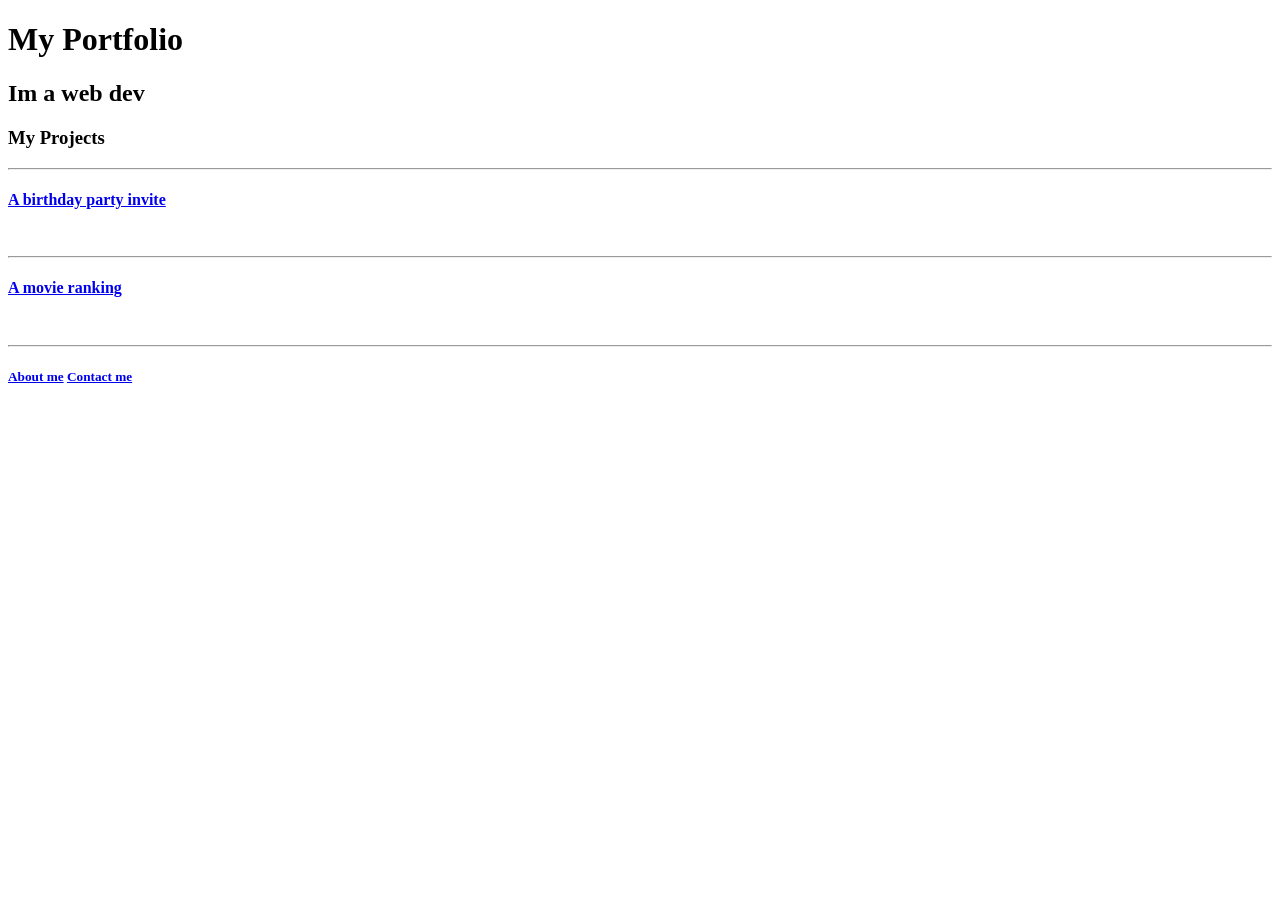
==== index.html @ bbc3daa2 "Add files via upload" ====
<!DOCTYPE html>
<html lang="en">
<head>
    <meta charset="UTF-8">
    <meta name="viewport" content="width=device-width, initial-scale=1.0">
    <title>Portfolio</title>
</head>
<body>
    <h1>My Portfolio</h1>
    <h2>Im a web dev</h2>
    <h3>My Projects</h3>
    <hr>
    <h4><a href="public/birthday-invite.html">A birthday party invite</a></h4>
    <img src="assets/images/birthday-invite.png" alt="" height="200">
    <hr>
    <h4><a href="public/movie-ranking.html">A movie ranking</a></h4>
    <img src="assets/images/movie-ranking.png" alt="" height="200">
    <hr>
    <h5><a href="public/about.html">About me</a> <a href="public/contact.html">Contact me</a></h5>
</body>
</html>
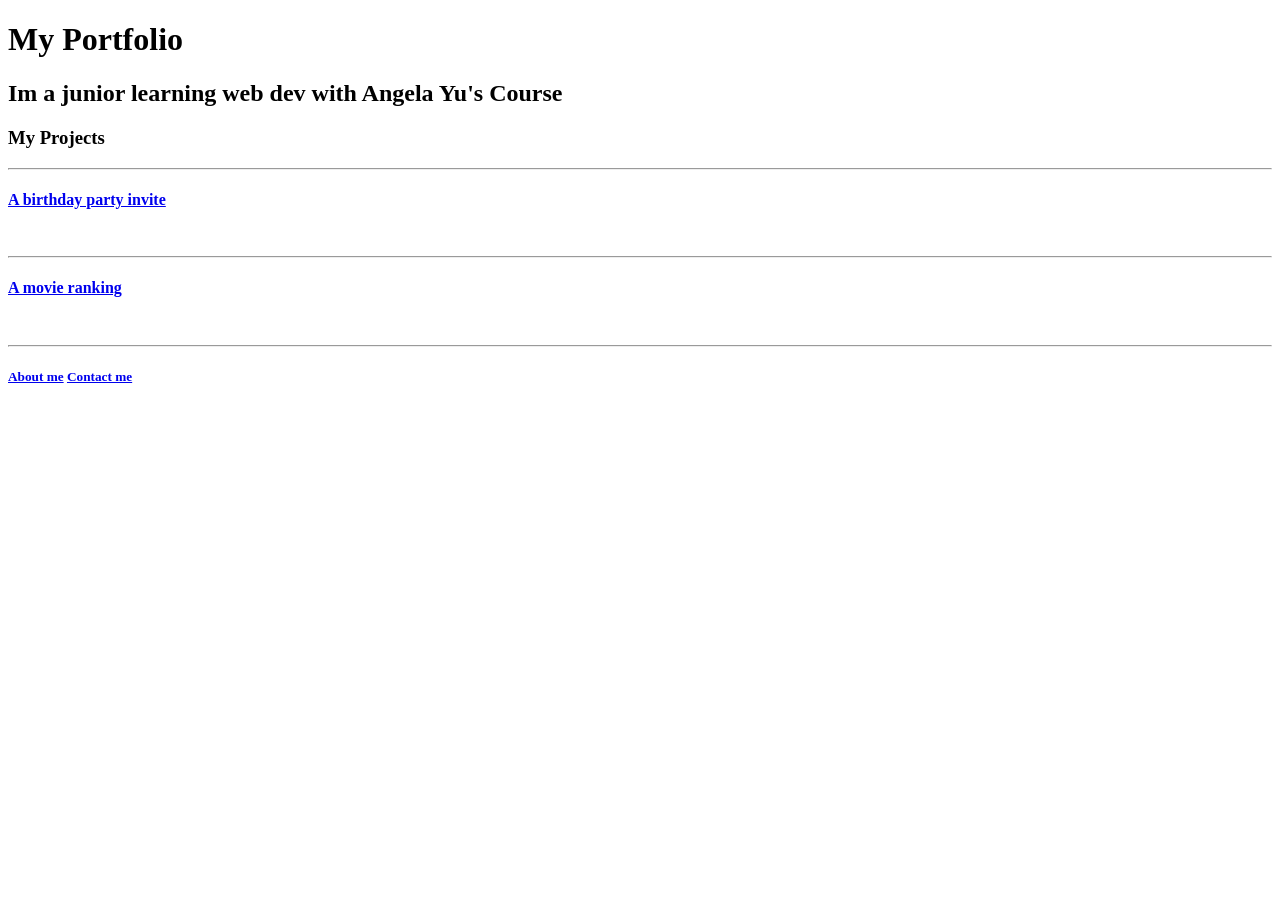
==== commit a710dcc2: "Update index.html" ====
--- a/index.html
+++ b/index.html
@@ -3,11 +3,11 @@
 <head>
     <meta charset="UTF-8">
     <meta name="viewport" content="width=device-width, initial-scale=1.0">
-    <title>Portfolio</title>
+    <title>Elouan's Portfolio</title>
 </head>
 <body>
     <h1>My Portfolio</h1>
-    <h2>Im a web dev</h2>
+    <h2>Im a junior learning web dev with Angela Yu's Course</h2>
     <h3>My Projects</h3>
     <hr>
     <h4><a href="public/birthday-invite.html">A birthday party invite</a></h4>
@@ -18,4 +18,4 @@
     <hr>
     <h5><a href="public/about.html">About me</a> <a href="public/contact.html">Contact me</a></h5>
 </body>
-</html>+</html>
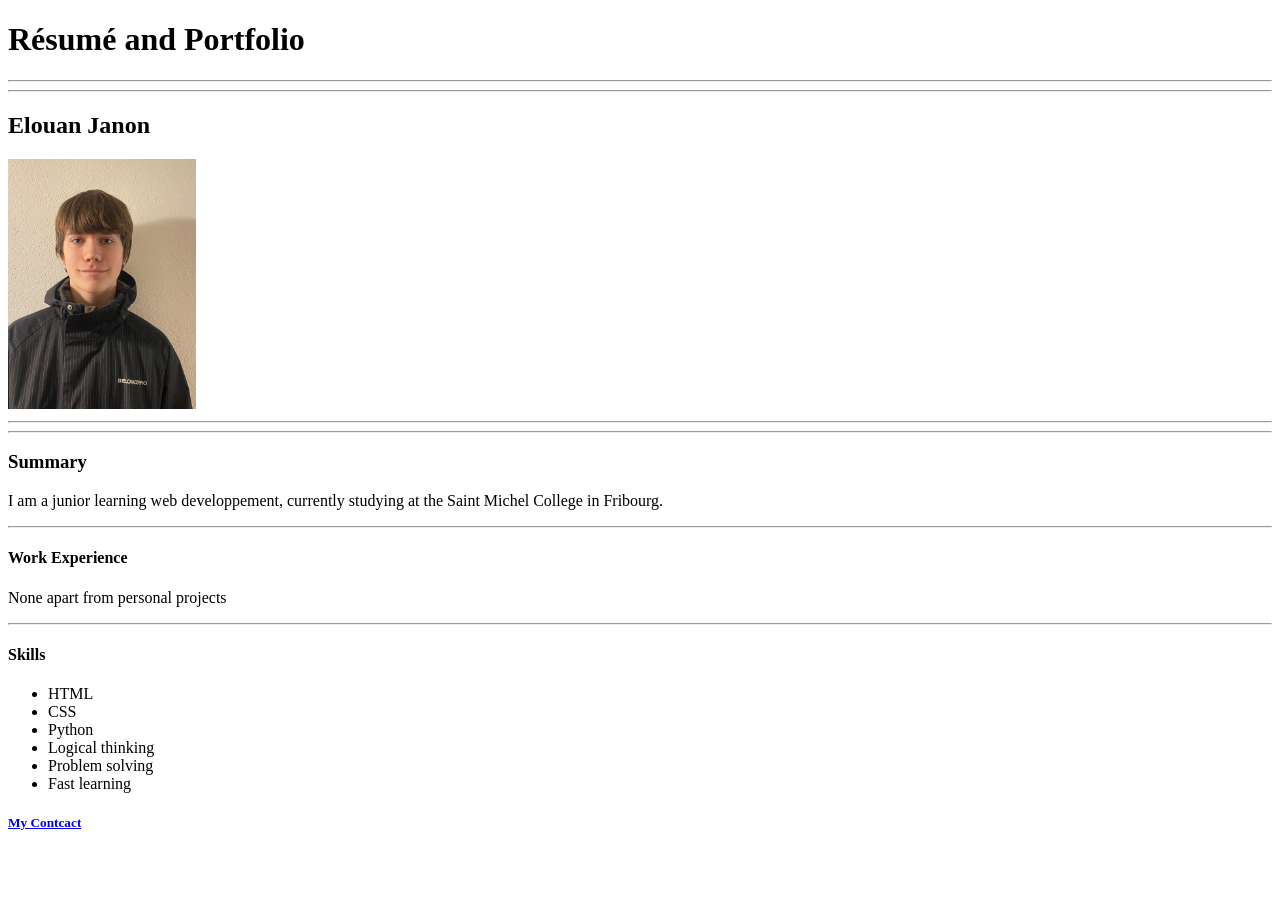
==== commit f6b714a0: "Add files via upload" ====
--- a/index.html
+++ b/index.html
@@ -6,16 +6,28 @@
     <title>Elouan's Portfolio</title>
 </head>
 <body>
-    <h1>My Portfolio</h1>
-    <h2>Im a junior learning web dev with Angela Yu's Course</h2>
-    <h3>My Projects</h3>
+    <h1>Résumé and Portfolio</h1>
+    <hr><hr>
+    <h2>Elouan Janon</h2>
+    <img src="assets/images/Elouan_10e605338a.jpg" alt="Elouan Janon" height="250">
+    <hr><hr>
+    <h3 style="margin-left: auto;">Summary</h3>
+    <p>
+        I am a junior learning web developpement, currently studying at the Saint Michel College in Fribourg.
+    </p>
     <hr>
-    <h4><a href="public/birthday-invite.html">A birthday party invite</a></h4>
-    <img src="assets/images/birthday-invite.png" alt="" height="200">
+    <h4>Work Experience</h4>
+    <p>None apart from personal projects</p>
     <hr>
-    <h4><a href="public/movie-ranking.html">A movie ranking</a></h4>
-    <img src="assets/images/movie-ranking.png" alt="" height="200">
-    <hr>
-    <h5><a href="public/about.html">About me</a> <a href="public/contact.html">Contact me</a></h5>
+    <h4>Skills</h4>
+    <ul>
+        <li>HTML</li>
+        <li>CSS</li>
+        <li>Python</li>
+        <li>Logical thinking</li>
+        <li>Problem solving</li>
+        <li>Fast learning</li>
+    </ul>
+    <h5><a href="public/contact.html">My Contcact</a></h5>
 </body>
-</html>
+</html>
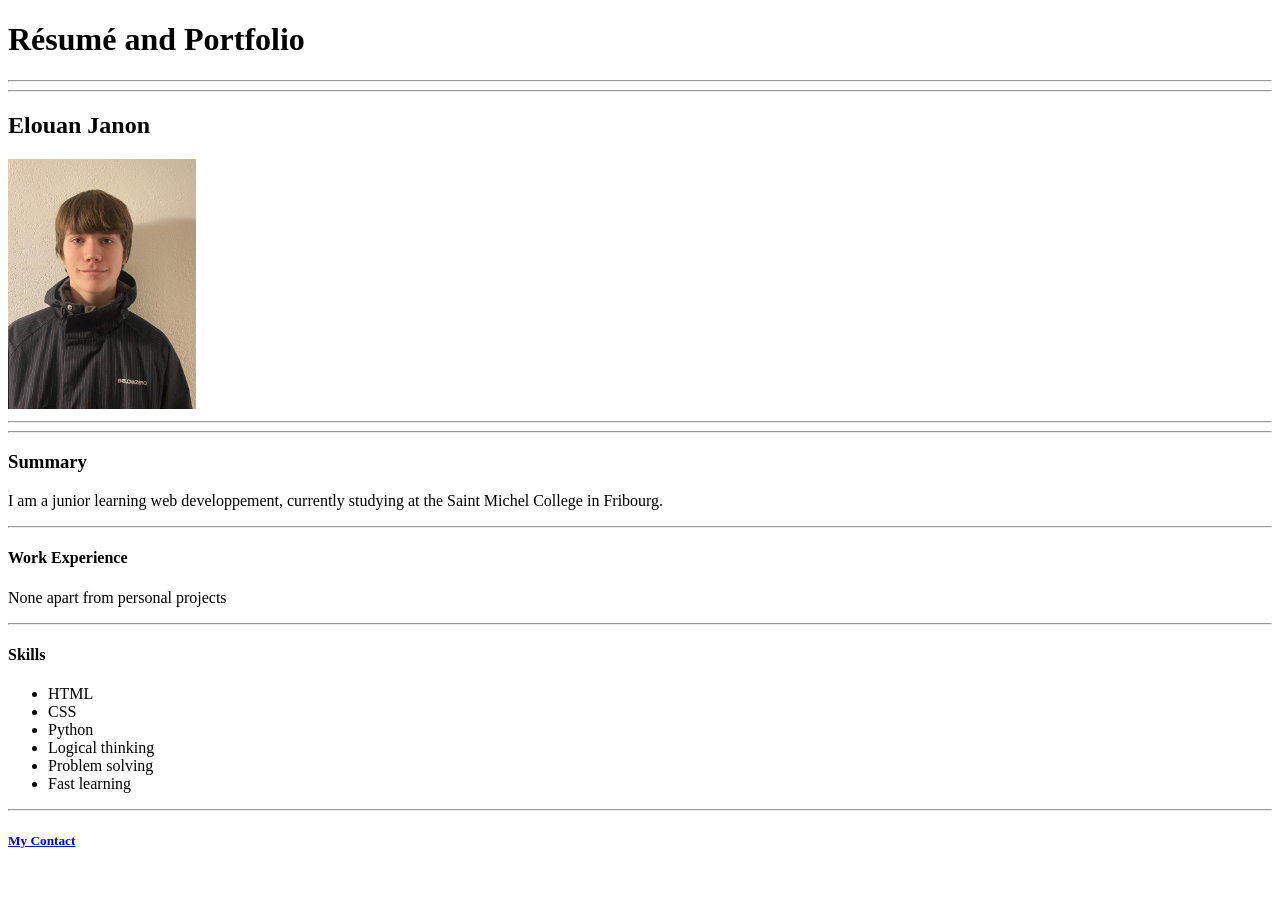
==== commit 66becec4: "Update index.html" ====
--- a/index.html
+++ b/index.html
@@ -28,6 +28,7 @@
         <li>Problem solving</li>
         <li>Fast learning</li>
     </ul>
-    <h5><a href="public/contact.html">My Contcact</a></h5>
+    <hr>
+    <h5><a href="public/contact.html">My Contact</a></h5>
 </body>
-</html>+</html>
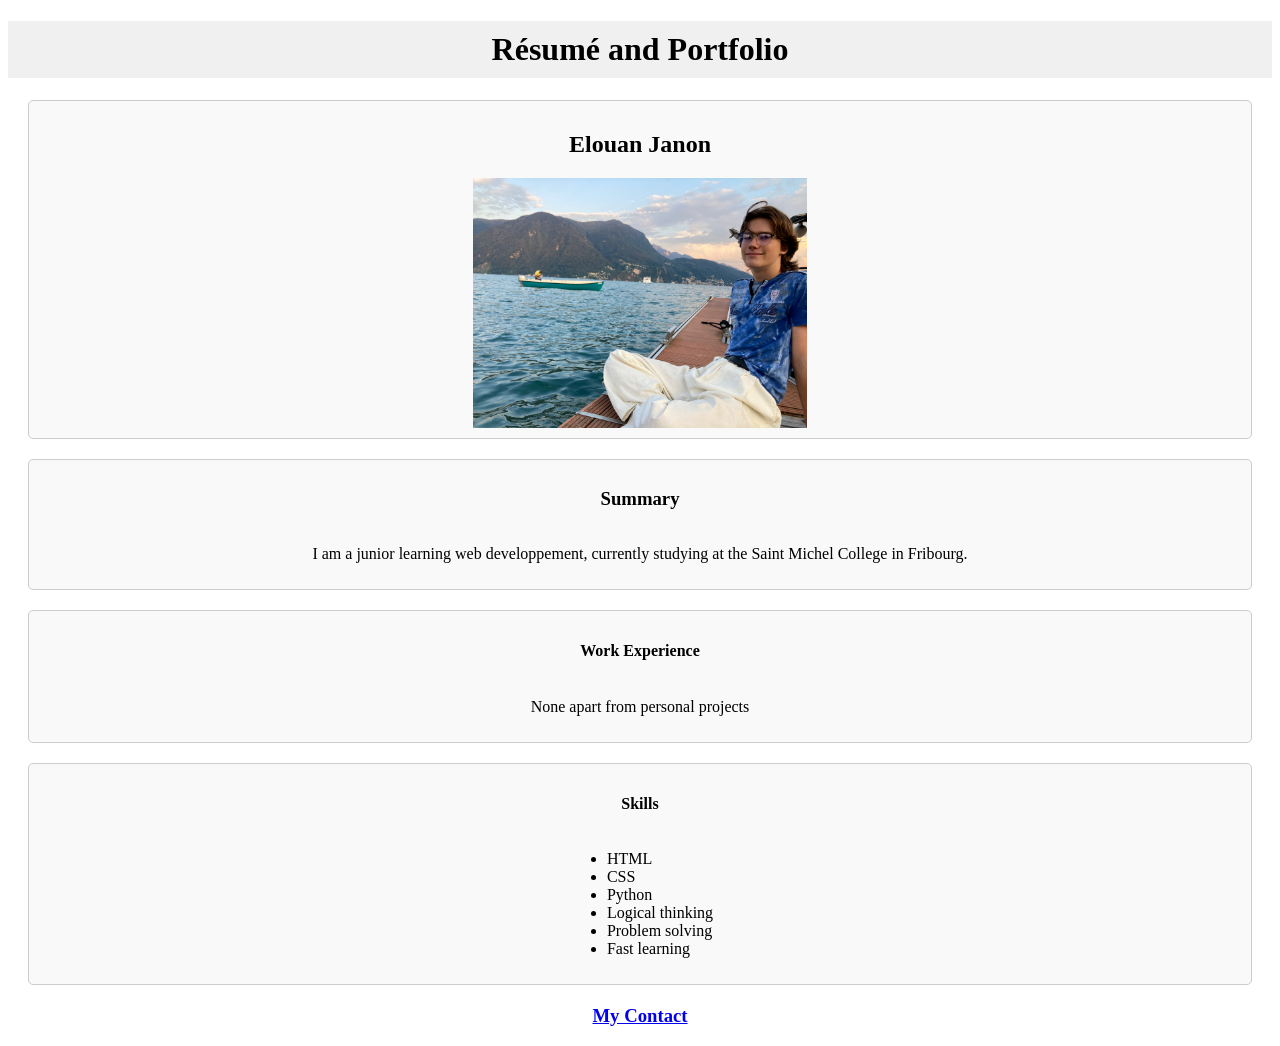
==== commit 881199cb: "Ajout d’images, nouveau script et mise à jour des pages HTML" ====
--- a/index.html
+++ b/index.html
@@ -4,21 +4,26 @@
     <meta charset="UTF-8">
     <meta name="viewport" content="width=device-width, initial-scale=1.0">
     <title>Elouan's Portfolio</title>
+    <link rel="stylesheet" href="styles.css">
+    <script src="script.js"></script>
 </head>
 <body>
-    <h1>Résumé and Portfolio</h1>
-    <hr><hr>
+    <h1 id="title">Résumé and Portfolio</h1>
+    <div class="maindivs">
     <h2>Elouan Janon</h2>
-    <img src="assets/images/Elouan_10e605338a.jpg" alt="Elouan Janon" height="250">
-    <hr><hr>
-    <h3 style="margin-left: auto;">Summary</h3>
+    <img src="assets/images/Eloudelulu.png" alt="Elouan Janon" height="250">
+    </div>
+    <div class="maindivs">
+    <h3>Summary</h3>
     <p>
         I am a junior learning web developpement, currently studying at the Saint Michel College in Fribourg.
     </p>
-    <hr>
+    </div>
+    <div class="maindivs">
     <h4>Work Experience</h4>
     <p>None apart from personal projects</p>
-    <hr>
+    </div>
+    <div class="maindivs">
     <h4>Skills</h4>
     <ul>
         <li>HTML</li>
@@ -28,7 +33,7 @@
         <li>Problem solving</li>
         <li>Fast learning</li>
     </ul>
-    <hr>
-    <h5><a href="public/contact.html">My Contact</a></h5>
+    </div>
+    <h3 id="contact"><a href="public/contact.html">My Contact</a></h3>
 </body>
 </html>
--- a/styles.css
+++ b/styles.css
@@ -0,0 +1,30 @@
+#title {
+    text-align: center;
+    padding: 10px;
+    background-color: #f0f0f0;
+}
+
+.maindivs {
+    margin: 20px;
+    padding: 10px;
+    border: 1px solid #ccc;
+    border-radius: 5px;
+    background-color: #f9f9f9;
+    display: flex;
+    flex-direction: column;
+    align-items: center;
+}
+
+#contact {
+    text-align: center;
+    margin-top: 20px;
+}
+
+#coords {
+    text-align: center;
+    margin-top: 20px;
+    padding: 10px;
+    border: 1px solid #ccc;
+    border-radius: 5px;
+    background-color: calc(xvar(--bg-color, #f9f9f9));
+}
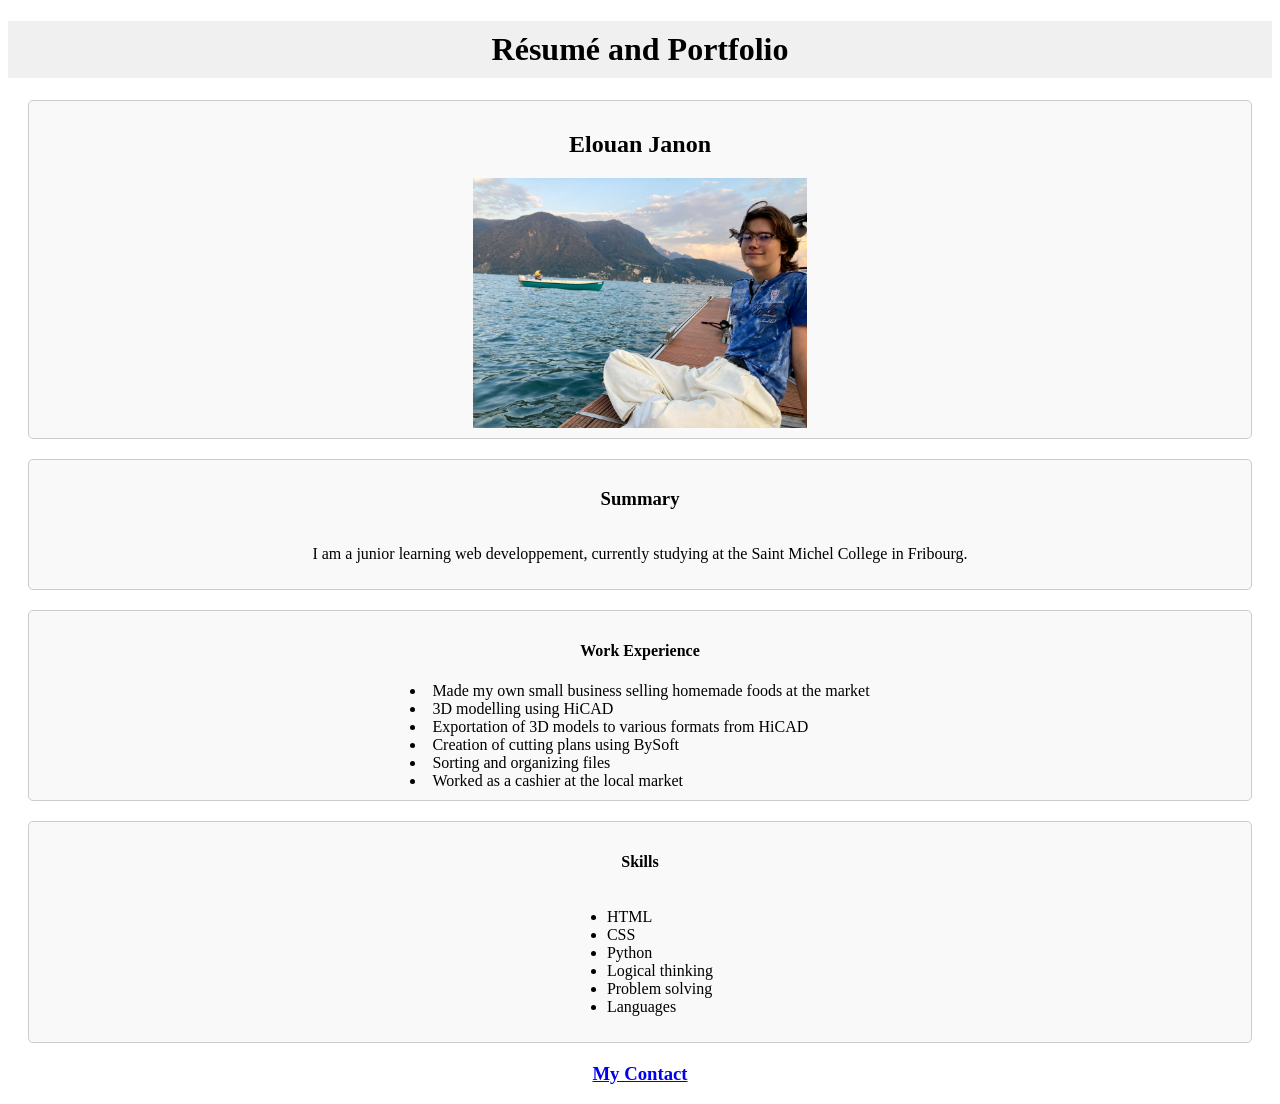
==== commit e550210e: "Changed working experience section to include more details about my role and responsibilities at the" ====
--- a/index.html
+++ b/index.html
@@ -21,7 +21,14 @@
     </div>
     <div class="maindivs">
     <h4>Work Experience</h4>
-    <p>None apart from personal projects</p>
+    <list>
+        <li>Made my own small business selling homemade foods at the market</li>
+        <li>3D modelling using HiCAD</li>
+        <li>Exportation of 3D models to various formats from HiCAD</li>
+        <li>Creation of cutting plans using BySoft</li>
+        <li>Sorting and organizing files</li>
+        <li>Worked as a cashier at the local market</li>
+    </list>
     </div>
     <div class="maindivs">
     <h4>Skills</h4>
@@ -31,7 +38,7 @@
         <li>Python</li>
         <li>Logical thinking</li>
         <li>Problem solving</li>
-        <li>Fast learning</li>
+        <li>Languages</li>
     </ul>
     </div>
     <h3 id="contact"><a href="public/contact.html">My Contact</a></h3>
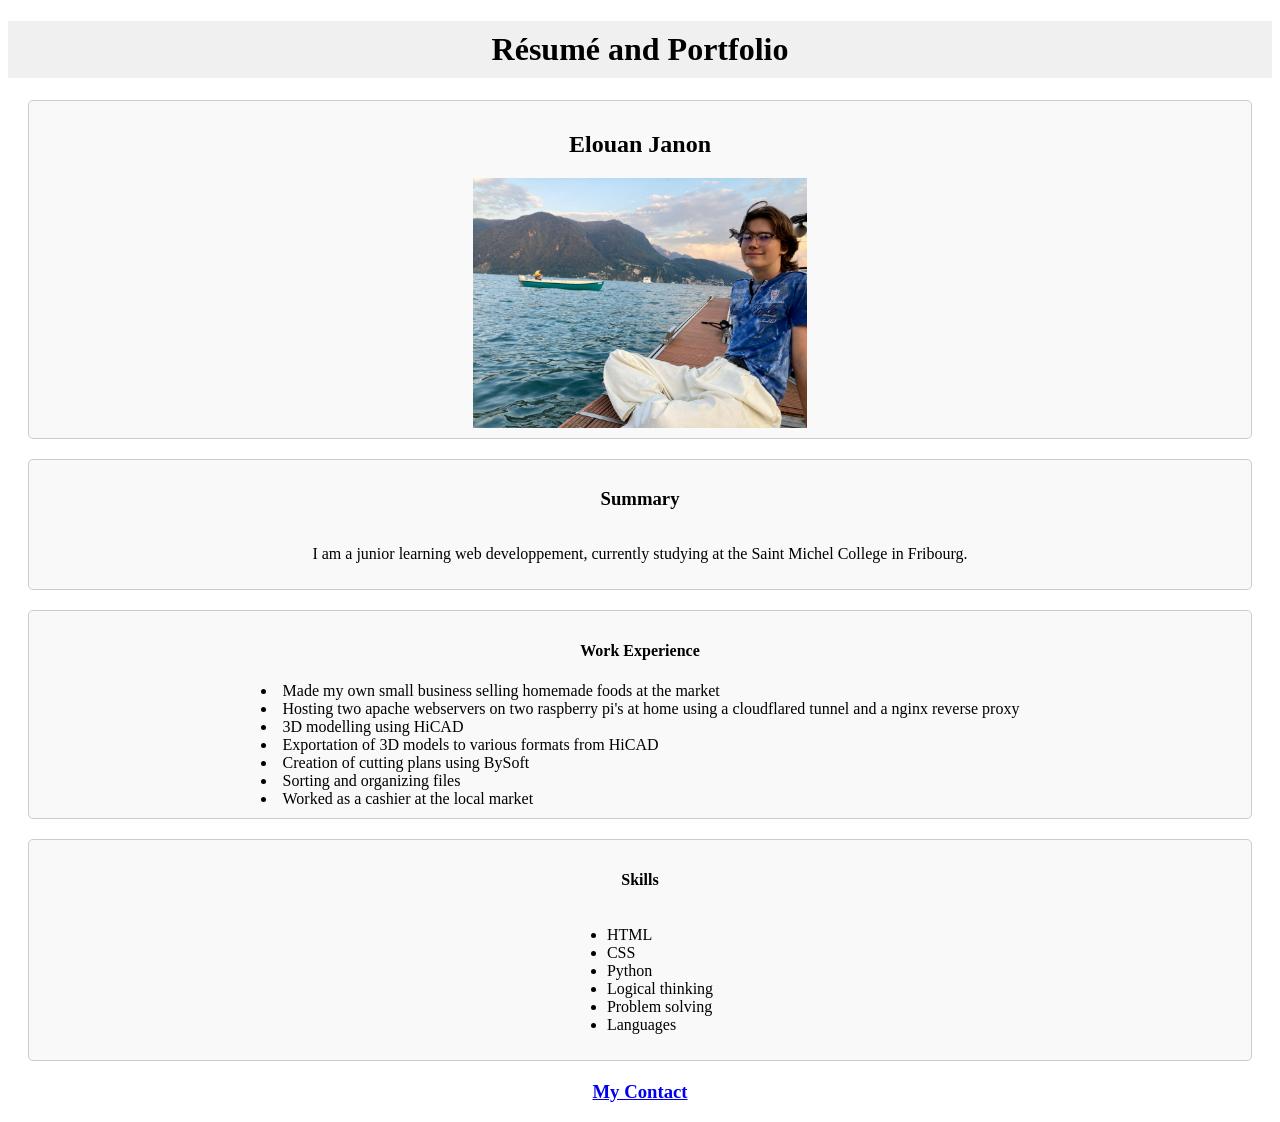
==== commit 0288f0f9: "added hosting two apache webservers on two raspberry pi's at home using a cloudflared tunnel and a n" ====
--- a/index.html
+++ b/index.html
@@ -23,6 +23,7 @@
     <h4>Work Experience</h4>
     <list>
         <li>Made my own small business selling homemade foods at the market</li>
+        <li>Hosting two apache webservers on two raspberry pi's at home using a cloudflared tunnel and a nginx reverse proxy</li>
         <li>3D modelling using HiCAD</li>
         <li>Exportation of 3D models to various formats from HiCAD</li>
         <li>Creation of cutting plans using BySoft</li>
